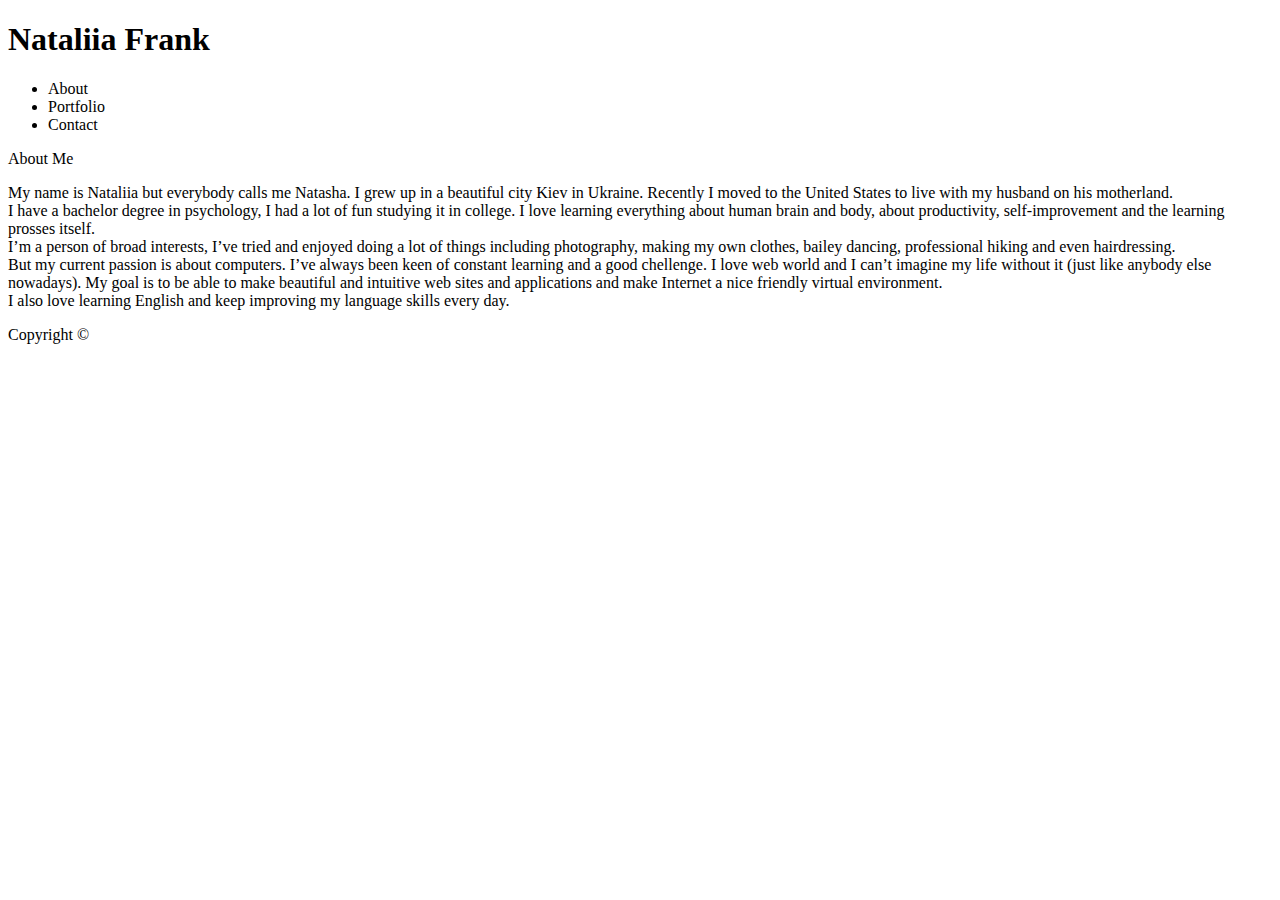
==== index.html @ d272b5a1 "basic html seceton" ====
<!DOCTYPE html>
<html lang="en">
<head>
    <meta charset="UTF-8">
    <title>My Portfolio</title>
    <link rel="stylesheet" href="slyle.css">
</head>

<body>

<header>
    <h1>Nataliia Frank</h1>
    <nav>
        <ul>
            <li>About</li>
            <li>Portfolio</li>
            <li>Contact</li>
        </ul>
    </nav>
</header>

<section>
    <article>
        <header>About Me</header>
        <p>My name is Nataliia but everybody calls me Natasha. I grew up in a beautiful city Kiev in Ukraine. 
            Recently I moved to the United States to live with my husband on his motherland. 
            <br>
            I have a bachelor degree in psychology, I had a lot of fun studying it in college.
            I love learning everything about human brain and body, about productivity, self-improvement and the learning prosses itself. 
            <br>
            I’m a person of broad interests, I’ve tried and enjoyed doing a lot of things including photography, making my own clothes,
            bailey dancing, professional hiking and even hairdressing.
            <br>  
            But my current passion is about computers. I’ve always been keen of constant learning and a good chellenge. 
            I love web world and I can’t imagine my life without it (just like anybody else nowadays). 
            My goal is to be able to make beautiful and intuitive web sites and applications and make 
            Internet a nice friendly virtual environment. 
            <br> 
            I also love learning English and keep improving my language skills every day. </p>
    </article>
</section>

<footer>Copyright ©</footer>
    
</body>
</html>
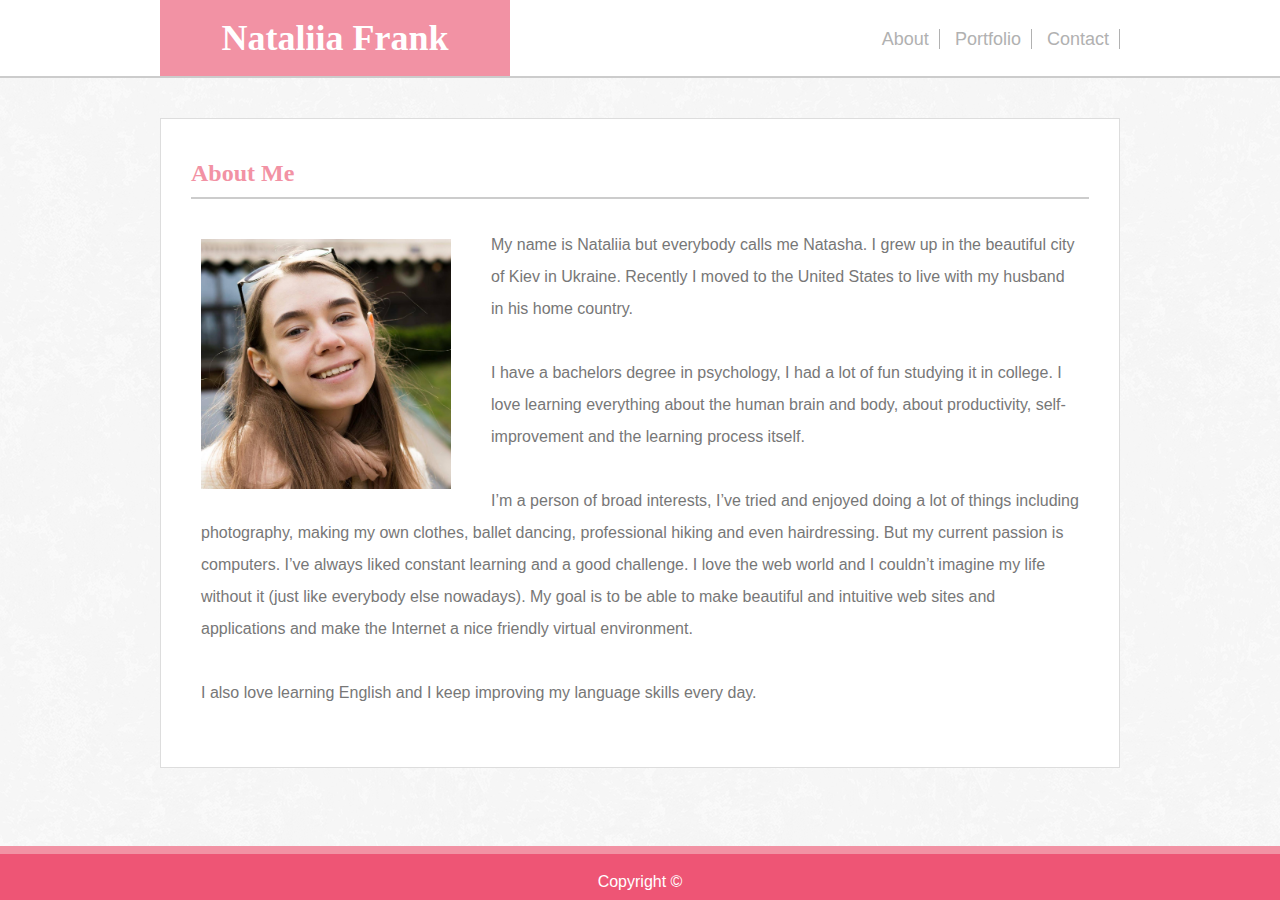
==== commit df3e783e: "updates" ====
--- a/index.html
+++ b/index.html
@@ -2,42 +2,50 @@
 <html lang="en">
 <head>
     <meta charset="UTF-8">
-    <title>My Portfolio</title>
-    <link rel="stylesheet" href="slyle.css">
+    <title>About Me</title>
+    <link rel="stylesheet" href="assets/css/reset.css">
+    <link rel="stylesheet" href="assets/css/style.css">
+    
 </head>
 
 <body>
 
-<header>
-    <h1>Nataliia Frank</h1>
-    <nav>
-        <ul>
-            <li>About</li>
-            <li>Portfolio</li>
-            <li>Contact</li>
-        </ul>
-    </nav>
+<header class="top-header">
+    <div class="header-content">
+        <div id="logo">
+            <h1>Nataliia Frank</h1>
+        </div>
+    
+        <nav>
+            <ul>
+                <li>About</li>
+                <li>Portfolio</li>
+                <li>Contact</li>
+                <br>
+            </ul>
+        </nav>
+    </div>
 </header>
 
-<section>
-    <article>
-        <header>About Me</header>
-        <p>My name is Nataliia but everybody calls me Natasha. I grew up in a beautiful city Kiev in Ukraine. 
-            Recently I moved to the United States to live with my husband on his motherland. 
-            <br>
-            I have a bachelor degree in psychology, I had a lot of fun studying it in college.
-            I love learning everything about human brain and body, about productivity, self-improvement and the learning prosses itself. 
-            <br>
+<section class="about-me">
+        <h2 class="page-title">About Me<h2>
+        
+        <p><img src="assets/images/me.jpg" alt="picture-of-me">My name is Nataliia but everybody calls me Natasha. 
+            I grew up in the beautiful city of Kiev in Ukraine. 
+            Recently I moved to the United States to live with my husband in his home country.
+            <br><br>
+            I have a bachelors degree in psychology, I had a lot of fun studying it in college. 
+            I love learning everything about the human brain and body, about productivity, 
+            self-improvement and the learning process itself. 
+            <br><br>
             I’m a person of broad interests, I’ve tried and enjoyed doing a lot of things including photography, making my own clothes,
-            bailey dancing, professional hiking and even hairdressing.
-            <br>  
-            But my current passion is about computers. I’ve always been keen of constant learning and a good chellenge. 
-            I love web world and I can’t imagine my life without it (just like anybody else nowadays). 
-            My goal is to be able to make beautiful and intuitive web sites and applications and make 
+            ballet dancing, professional hiking and even hairdressing.  
+            But my current passion is computers. I’ve always liked constant learning and a good challenge. 
+            I love the web world and I couldn’t imagine my life without it (just like everybody else nowadays). 
+            My goal is to be able to make beautiful and intuitive web sites and applications and make the 
             Internet a nice friendly virtual environment. 
-            <br> 
-            I also love learning English and keep improving my language skills every day. </p>
-    </article>
+            <br><br>
+            I also love learning English and I keep improving my language skills every day. </p>
 </section>
 
 <footer>Copyright ©</footer>
--- a/assets/css/style.css
+++ b/assets/css/style.css
@@ -0,0 +1,130 @@
+* {
+    box-sizing: border-box;
+}
+
+body {
+    color: #777;
+    background-image: url("../images/white_wall_hash.png");
+    background-repeat: repeat;
+    font-family: 'Arial', 'Helvetica Neue', Helvetica, sans-serif;
+    font-size: 16px;
+}
+
+.top-header {
+    background-color: #fff;
+    border-bottom: 2px solid #cccccc;
+    height: 78px;
+    margin-bottom: 40px;
+}
+
+.header-content {
+    width: 960px;
+    margin: 0 auto;
+}
+    
+#logo {
+    background-color: #f292a4;
+    width: 350px;
+    text-align: center;
+    float: left;
+}
+
+h1 {
+    color: #fff;
+    font-family: 'Georgia', Times, Times New Roman, serif;
+    font-size: 36px;
+    font-weight: bold;
+    padding: 20px 0px;
+}
+
+nav {
+    color: #777;
+}
+
+ul {
+    list-style-type: none;
+    color: #b1b1b1;
+    font-size: 18px;
+    float: right;
+  }
+
+li {
+    display: inline;
+    line-height: 78px;
+    padding: 0px 10px; 
+    border-right: 1px solid #b1b1b1
+}
+
+section {
+    clear: both;
+    background-color: #fff;
+    width: 960px;
+    height: 650px;
+    border: 1px solid #dddddd;
+    line-height: 2;
+    margin: 0 auto;
+    margin-bottom: 100px;
+}
+
+.page-title {
+    color: #f292a4;
+    font-family: 'Georgia', Times, Times New Roman, serif;
+    font-size: 24px;
+    font-weight: bold;
+    border-bottom: 2px solid #cccccc;
+    margin: 30px;
+}
+.clearfix {
+    overflow: auto;
+}
+img {
+    width: 250px;
+    height: 250px;
+    float: left;
+    margin: 10px 40px 10px 0px;
+}
+
+p { 
+    width: 960px;
+    padding: 0px 40px 0px 40px;
+    float: left;
+}
+br {
+    display: block;
+    margin: 10px 0;
+ }
+
+ footer {
+     width: 100%;
+     background-color: #ee5575;
+     color: #fff;
+     text-align: center;
+     border-top: 8px solid #f292a4;
+     padding-top: 20px;
+     padding-bottom: 10px;
+     position: fixed;
+     left: 0;
+     bottom: 0;
+ }
+
+ form {
+     margin: 0px 30px;
+ }
+
+ input {
+     width: 100%;
+ }
+
+ textarea {
+     width: 100%;
+ }
+ 
+ #submit {
+     width: 100px;
+     color: #fff;
+     background-color: #f292a4;
+     font-family: 'Arial', 'Helvetica Neue', Helvetica, sans-serif;
+     font-size: 16px;
+     border: none;
+     padding: 10px;
+ }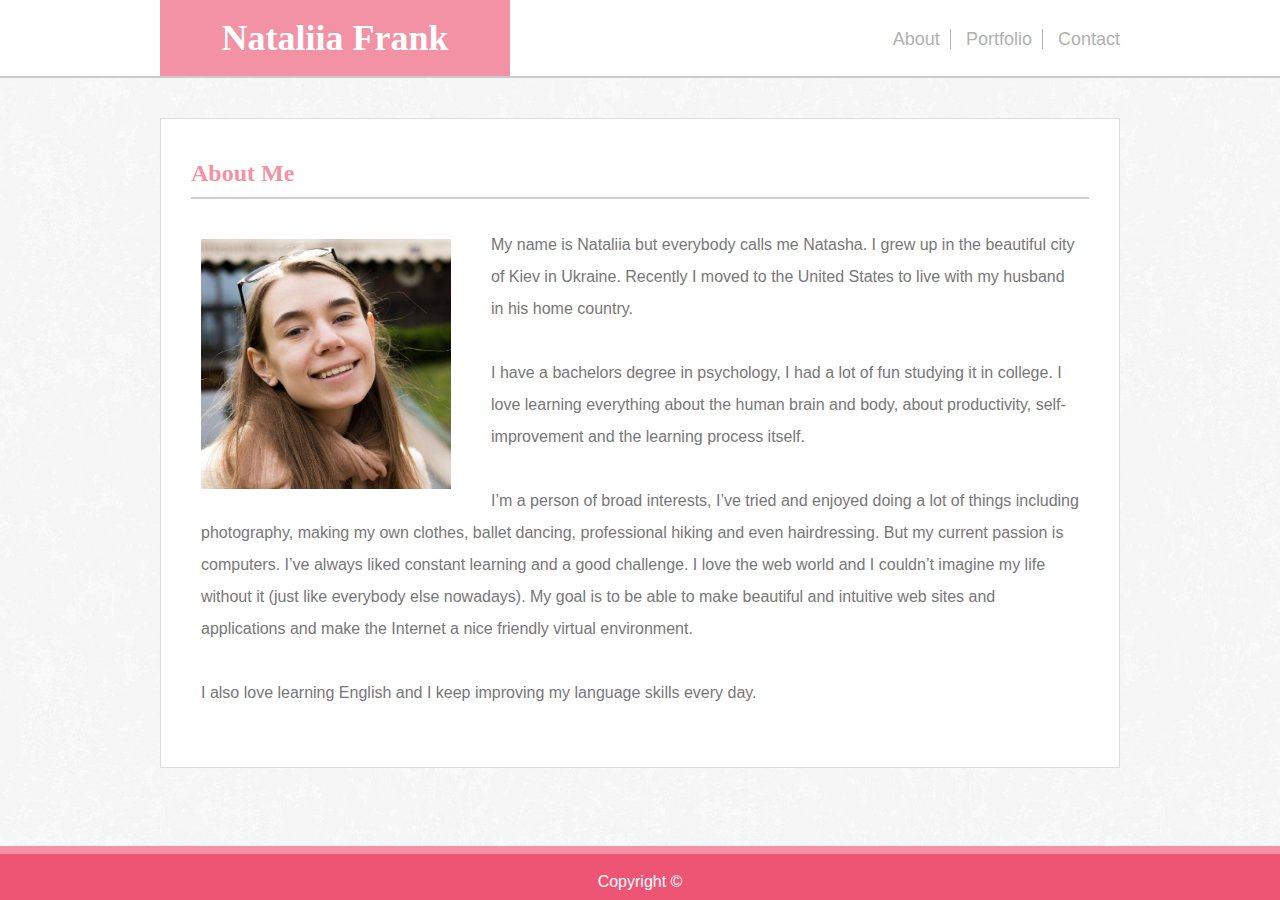
==== commit ecad6033: "updates" ====
--- a/index.html
+++ b/index.html
@@ -4,13 +4,12 @@
     <meta charset="UTF-8">
     <title>About Me</title>
     <link rel="stylesheet" href="assets/css/reset.css">
-    <link rel="stylesheet" href="assets/css/style.css">
-    
+    <link rel="stylesheet" href="assets/css/style.css">  
 </head>
 
 <body>
 
-<header class="top-header">
+<header class="header">
     <div class="header-content">
         <div id="logo">
             <h1>Nataliia Frank</h1>
@@ -20,32 +19,31 @@
             <ul>
                 <li>About</li>
                 <li>Portfolio</li>
-                <li>Contact</li>
-                <br>
+                <li class="contact-header">Contact</li>
             </ul>
         </nav>
     </div>
 </header>
 
 <section class="about-me">
-        <h2 class="page-title">About Me<h2>
+    <h2 class="page-title">About Me<h2>
         
-        <p><img src="assets/images/me.jpg" alt="picture-of-me">My name is Nataliia but everybody calls me Natasha. 
-            I grew up in the beautiful city of Kiev in Ukraine. 
-            Recently I moved to the United States to live with my husband in his home country.
-            <br><br>
-            I have a bachelors degree in psychology, I had a lot of fun studying it in college. 
-            I love learning everything about the human brain and body, about productivity, 
-            self-improvement and the learning process itself. 
-            <br><br>
-            I’m a person of broad interests, I’ve tried and enjoyed doing a lot of things including photography, making my own clothes,
-            ballet dancing, professional hiking and even hairdressing.  
-            But my current passion is computers. I’ve always liked constant learning and a good challenge. 
-            I love the web world and I couldn’t imagine my life without it (just like everybody else nowadays). 
-            My goal is to be able to make beautiful and intuitive web sites and applications and make the 
-            Internet a nice friendly virtual environment. 
-            <br><br>
-            I also love learning English and I keep improving my language skills every day. </p>
+    <p><img src="assets/images/me.jpg" alt="picture-of-me" id="profile-picture">My name is Nataliia but everybody calls me Natasha. 
+        I grew up in the beautiful city of Kiev in Ukraine. 
+        Recently I moved to the United States to live with my husband in his home country.
+        <br><br>
+        I have a bachelors degree in psychology, I had a lot of fun studying it in college. 
+        I love learning everything about the human brain and body, about productivity, 
+        self-improvement and the learning process itself. 
+        <br><br>
+        I’m a person of broad interests, I’ve tried and enjoyed doing a lot of things including photography, making my own clothes,
+        ballet dancing, professional hiking and even hairdressing.  
+        But my current passion is computers. I’ve always liked constant learning and a good challenge. 
+        I love the web world and I couldn’t imagine my life without it (just like everybody else nowadays). 
+        My goal is to be able to make beautiful and intuitive web sites and applications and make the 
+        Internet a nice friendly virtual environment. 
+        <br><br>
+        I also love learning English and I keep improving my language skills every day. </p>
 </section>
 
 <footer>Copyright ©</footer>
--- a/assets/css/style.css
+++ b/assets/css/style.css
@@ -10,7 +10,7 @@
     font-size: 16px;
 }
 
-.top-header {
+.header {
     background-color: #fff;
     border-bottom: 2px solid #cccccc;
     height: 78px;
@@ -31,7 +31,7 @@
 
 h1 {
     color: #fff;
-    font-family: 'Georgia', Times, Times New Roman, serif;
+    font-family: 'Georgia', Times, 'Times New Roman', serif;
     font-size: 36px;
     font-weight: bold;
     padding: 20px 0px;
@@ -46,38 +46,44 @@
     color: #b1b1b1;
     font-size: 18px;
     float: right;
-  }
+}
 
 li {
     display: inline;
     line-height: 78px;
     padding: 0px 10px; 
-    border-right: 1px solid #b1b1b1
+    border-right: 1px solid #b1b1b1;
+}
+
+.contact-header {
+    border: none;
+    padding-right: 0px;
 }
 
 section {
     clear: both;
     background-color: #fff;
     width: 960px;
-    height: 650px;
     border: 1px solid #dddddd;
     line-height: 2;
     margin: 0 auto;
     margin-bottom: 100px;
 }
 
+.about-me {
+    height: 650px;
+}
+
 .page-title {
     color: #f292a4;
-    font-family: 'Georgia', Times, Times New Roman, serif;
+    font-family: 'Georgia', Times, 'Times New Roman', serif;
     font-size: 24px;
     font-weight: bold;
     border-bottom: 2px solid #cccccc;
     margin: 30px;
 }
-.clearfix {
-    overflow: auto;
-}
-img {
+
+p img  {
     width: 250px;
     height: 250px;
     float: left;
@@ -89,42 +95,86 @@
     padding: 0px 40px 0px 40px;
     float: left;
 }
-br {
+
+footer {
+    width: 100%;
+    background-color: #ee5575;
+    color: #fff;
+    text-align: center;
+    border-top: 8px solid #f292a4;
+    padding-top: 20px;
+    padding-bottom: 10px;
+    position: fixed;
+    left: 0;
+    bottom: 0;
+}
+
+.contact {
+    height: 640px;
+}
+
+form {
+    margin: 0px 30px;
+}
+
+form br {
     display: block;
     margin: 10px 0;
- }
+}
 
- footer {
-     width: 100%;
-     background-color: #ee5575;
-     color: #fff;
-     text-align: center;
-     border-top: 8px solid #f292a4;
-     padding-top: 20px;
-     padding-bottom: 10px;
-     position: fixed;
-     left: 0;
-     bottom: 0;
- }
+input {
+    width: 100%;
+    outline: none;
+    padding-top: 10px;
+    padding-bottom: 10px;
+    margin-bottom: 15px;
+}
 
- form {
-     margin: 0px 30px;
- }
+textarea {
+    width: 100%;
+    outline: none;
+    border: 1px solid #ccc;
+    margin-bottom: 10px;
+    font-size: 18px;
+    color: #777;
+}
 
- input {
-     width: 100%;
- }
+#submit {
+    width: 100px;
+    color: #fff;
+    background-color: #f292a4;
+    font-family: 'Arial', 'Helvetica Neue', Helvetica, sans-serif;
+    font-size: 16px;
+    border: none;
+    padding: 10px;
+}
 
- textarea {
-     width: 100%;
- }
- 
- #submit {
-     width: 100px;
-     color: #fff;
-     background-color: #f292a4;
-     font-family: 'Arial', 'Helvetica Neue', Helvetica, sans-serif;
-     font-size: 16px;
-     border: none;
-     padding: 10px;
- }+.portfolio {
+    height: 900px;
+}
+
+.pic-container {
+    width: 260px;
+    height: 195px;
+    position: relative;
+    margin: 30px;
+    float: left;
+}
+
+img {
+    width: 100%;
+    height: 100%;
+}
+
+.caption {
+    width: 100%;
+    background-color: #f292a4;
+    position: absolute; 
+    left: 0;
+    bottom: 10px;
+    color: #fff;
+    font-family: 'Georgia', Times, Times New Roman, serif;
+    font-size: 18px;
+    text-align: center;
+    padding: 10px 0px;   
+}